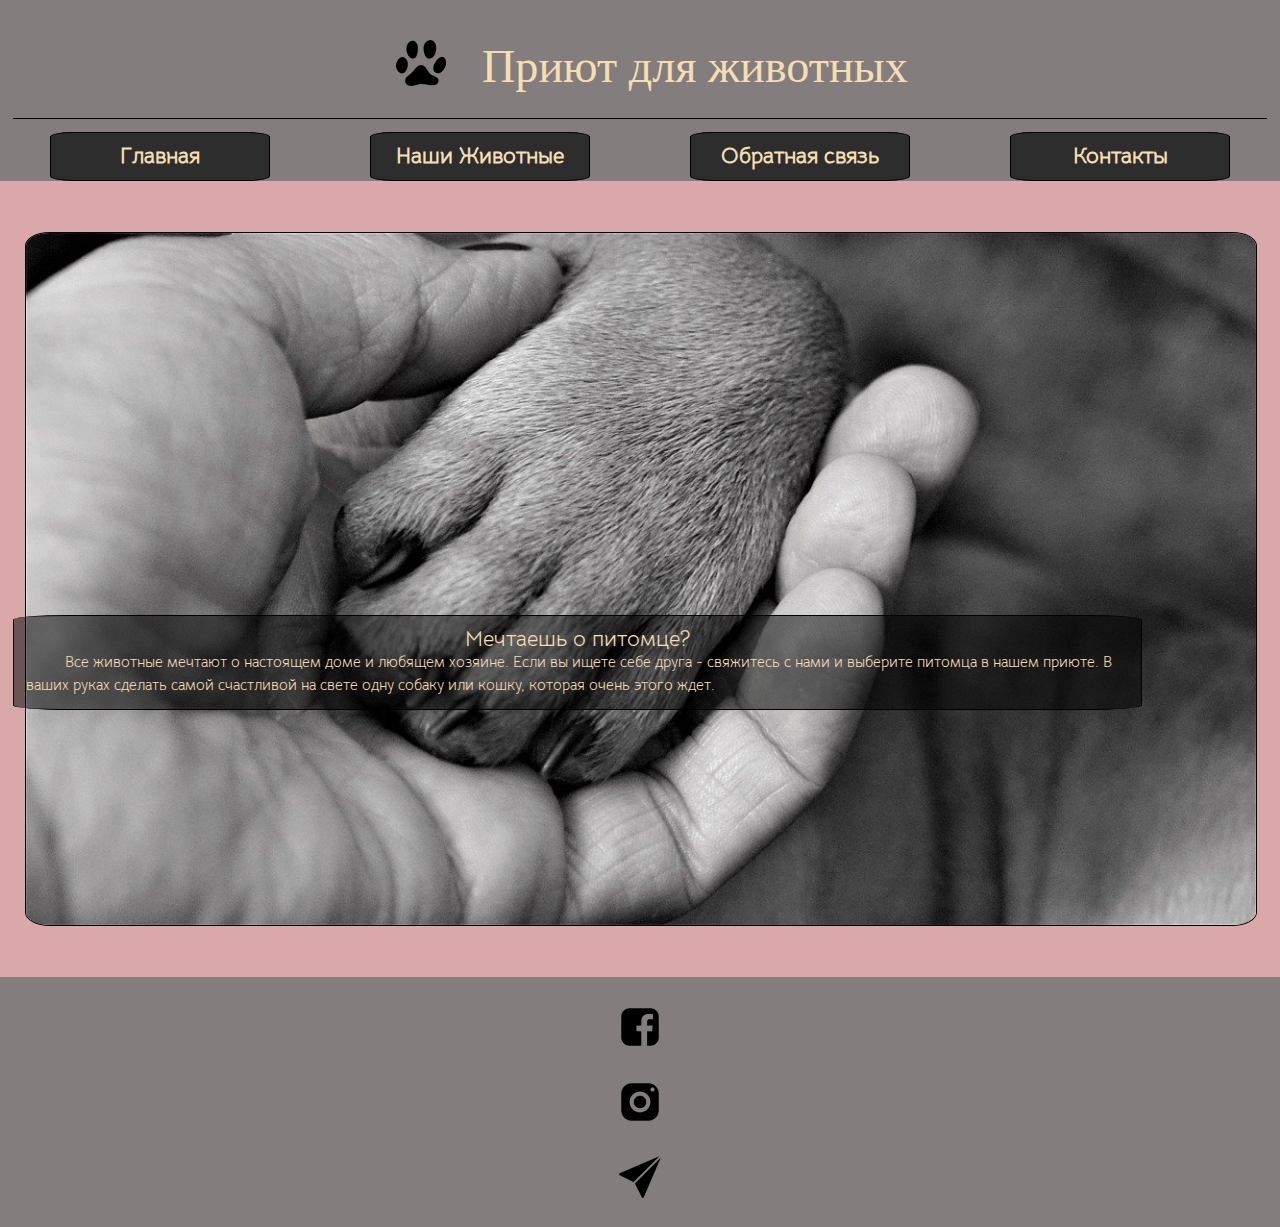
==== index.html @ b9cdd0e6 "add project" ====
<!DOCTYPE html>
<html lang="ru">
<head>
    <meta charset="utf-8">
    <meta name="viewport"
          content="width=device-width, initial-scale=1.0">
    <meta http-equiv="X-UA-Compatible" content="ie=edge">
    <link rel="stylesheet" type="text/css" href="css/reset.css">
    <link rel="stylesheet" type="text/css" href="bootstrap/css/bootstrap.min.css">
    <link rel="stylesheet" type="text/css" href="css/style.css">
  <title>Приют для животных</title>
</head>
<body>
<header>
   <div class="container-fluid header">
       <div class="row justify-content-center title">
            <div class="col-xl-12 col-lg-12 col-md-12 col-sm-12 col-12">
               <h1> <img class="lapa" src="img/lapa.png" alt="lapa"> Приют для животных</h1>
            </div>
       </div>
        <div class="row">
            <div class="col-xl-12 col-lg-12 col-md-12 col-sm-12 col-12">
            <nav class="nav">
                <ul class="nav_list">
                    <li class="nav_list_item"><a href="index.html">Главная</a></li>
                    <li class="nav_list_item"><a href="pets.html">Наши Животные</a></li>
                    <li class="nav_list_item"><a href="checkout.html">Обратная связь</a></li>
                    <li class="nav_list_item"><a href="contact.html">Контакты</a></li>
                </ul>
            </nav>
            </div>
       </div>
    </div>
</header>
<main>
   <div class="container-fluid main">
       <div class="row">
            <div class="col-xl-12 col-lg-12 col-md-12 col-sm-12 col-12 main_item">
                <img src="img/hand-4316948_1280.jpg" alt="img" class="main_img">
                <div class="row justify-content-end">
                    <div class="message col-xl-3 col-lg-5 col-md-6 col-sm-8 col-12">
                        <h2 class="message_title">Мечтаешь о питомце?</h2>
                        <p class="messsage_cont">Все животные мечтают о настоящем доме и любящем хозяине. Если вы ищете себе друга - свяжитесь с нами и выберите питомца в нашем приюте. В ваших руках сделать самой счастливой на свете одну собаку или кошку, которая очень этого ждет.</p>
                    </div>
                </div>
           </div>
       </div>
    </div>
</main>
<footer>
    <div class="container-fluid footer">
       <div class="row justify-content-around webcontacts">
            <div class="col-xl-2 col-lg-2 col-md-2 col-sm-2 col-2 webcontacts_list">
                <a href="#"><img class="icon" src="img/facebook.png" alt="facebook"></a>
            </div>
            <div class="col-xl-2 col-lg-2 col-md-2 col-sm-2 col-2 webcontacts_list">
                <a href="#"><img class="icon" src="img/instagram.png" alt="instagram"></a>
            </div>
            <div class="col-xl-2 col-lg-2 col-md-2 col-sm-2 col-2 webcontacts_list">
                 <a href="#"><img class="icon" src="img/telegram.png" alt="Telegram"></a>
            </div>
         </div>
    </div>
</footer>
</body>
</html>
---- css/style.css ----
.flex{display:flex;flex-wrap:wrap}.height_indent{line-height:1.5em;text-indent:2.5em}.margin{margin:2%}.padding{padding:1%}.text_center{text-align:center}.border_bottom{border-bottom:1px solid black}.border_left_reght{border-left:1px solid black;border-right:1px solid black}.border{border:1px solid black}.bold{font-weight:bold}@font-face{font-family:'Noto Sans';src:url(../fonts/noto_sans/NotoSansJP-Regular.ttf);src:url(../fonts/noto_sans/NotoSansJP-Regular.woff);src:url(../fonts/noto_sans/NotoSansJP-Regular.woff2);font-weight:normal;font-style:normal}@font-face{font-family:'Bellota Text';src:url(../fonts/bellota_text/BellotaText-Regular.ttf);src:url(../fonts/bellota_text/BellotaText-Regular.woff);src:url(../fonts/bellota_text/BellotaText-Regular.woff2);font-weight:normal;font-style:normal}a,a:hover,a:visited{text-decoration:none;color:black}body{background-color:#daa8a8;text-align:center;font-family:'Bellota Text',sans-serif;font-size:22px}.paging_item a,.paging_item,.select,.message,.nav_list_item a,.title,textarea,input,button{color:wheat}.header,.footer{background-color:#847d7d}.title{padding:1%}h1{font-family:'Noto Sans',serif;font-size:2.1em;padding:2%;border-bottom:1px solid black}.lapa{padding:0 2%}.nav_list{display:flex;flex-wrap:wrap;width:100%;justify-content:space-around}.nav_list li{width:15%;padding:1%;font-weight:bold;border:1px solid black;border-radius:10%;background-color:#2e2d2d}.nav_list li:hover{cursor:pointer;background-color:#433e3e;font-size:1.1em}.main,.footer{padding:1%;margin:2% 0}.footer{margin:2% 0 0 0}.main_img{display:block;margin:auto;border:1px solid black;border-radius:2%;max-width:100%}.main_item{position:relative;padding:1%}.message{position:absolute;top:55%;right:10%;background-color:rgba(0,0,0,0.5);border:1px solid black;border-radius:5%;padding:1%}.messsage_cont{text-align:left;line-height:1.5em;text-indent:2.5em;font-size:.7em}.webcontacts_list{padding:1%}.item{max-width:60%;border:1px solid black;margin:auto}.pet{padding:1%;display:flex;flex-wrap:wrap;justify-content:center}.about_pet{width:90%;padding:1%;font-size:.9em}.name_pet{padding:2%;font-weight:bold;width:100%}.select{width:50%;border:1px solid black;border-radius:30%;font-size:.9em;font-weight:bold;background-color:#2e2d2d}.select:hover,.paging_item:hover{background-color:#433e3e}.paging_list{display:flex;flex-wrap:wrap;justify-content:space-around;width:30%;margin:0 auto;padding:1%}.paging_item{border:1px solid black;border-radius:30%;width:10%;padding:1%;background-color:#2e2d2d}.letter{display:flex;flex-wrap:wrap;justify-content:center}legend{font-weight:bold;padding:1%}input,textarea{background-color:#847d7d;border:1px solid black;width:100%;border-radius:10%;line-height:1.5em;text-indent:2.5em;padding:1%;font-size:.8em}textarea{text-align:justify;padding:3%}label{width:100%;font-weight:bold;padding:1%;margin:2%}button{background-color:#847d7d;border:1px solid black;border-radius:30%;padding:2%;margin:2%}.contact,.address,.info{padding:1%;line-height:1.5em}.address{border-left:1px solid black;border-right:1px solid black}.address_title,.cont_name,.title_shedule{font-weight:bold;padding:1%;margin:2%;font-size:1.1em}.cont_link,.address_item,.shedule_item{padding:1%;text-align:left;text-indent:1.5em;font-size:.8em}
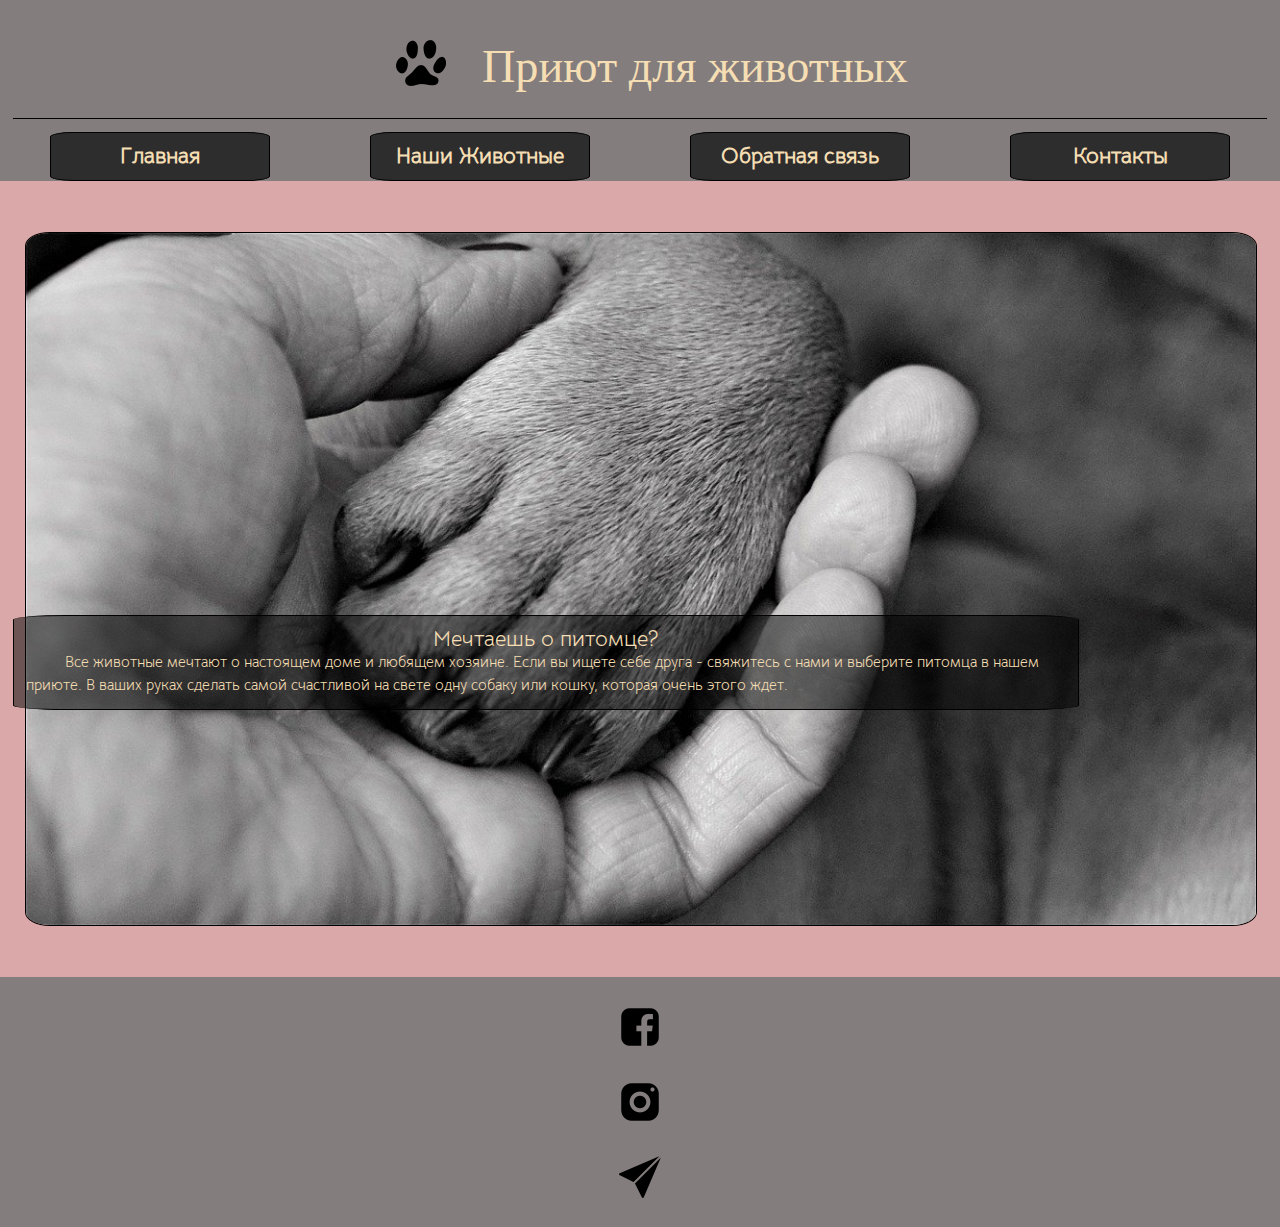
==== commit d69c9259: "changes" ====
--- a/index.html
+++ b/index.html
@@ -15,7 +15,9 @@
    <div class="container-fluid header">
        <div class="row justify-content-center title">
             <div class="col-xl-12 col-lg-12 col-md-12 col-sm-12 col-12">
-               <h1> <img class="lapa" src="img/lapa.png" alt="lapa"> Приют для животных</h1>
+               <h1>
+               <a href="index.html"><img class="lapa" src="img/lapa.png" alt="lapa"></a> 
+               Приют для животных</h1>
             </div>
        </div>
         <div class="row">
--- a/css/style.css
+++ b/css/style.css
@@ -1 +1 @@
-.flex{display:flex;flex-wrap:wrap}.height_indent{line-height:1.5em;text-indent:2.5em}.margin{margin:2%}.padding{padding:1%}.text_center{text-align:center}.border_bottom{border-bottom:1px solid black}.border_left_reght{border-left:1px solid black;border-right:1px solid black}.border{border:1px solid black}.bold{font-weight:bold}@font-face{font-family:'Noto Sans';src:url(../fonts/noto_sans/NotoSansJP-Regular.ttf);src:url(../fonts/noto_sans/NotoSansJP-Regular.woff);src:url(../fonts/noto_sans/NotoSansJP-Regular.woff2);font-weight:normal;font-style:normal}@font-face{font-family:'Bellota Text';src:url(../fonts/bellota_text/BellotaText-Regular.ttf);src:url(../fonts/bellota_text/BellotaText-Regular.woff);src:url(../fonts/bellota_text/BellotaText-Regular.woff2);font-weight:normal;font-style:normal}a,a:hover,a:visited{text-decoration:none;color:black}body{background-color:#daa8a8;text-align:center;font-family:'Bellota Text',sans-serif;font-size:22px}.paging_item a,.paging_item,.select,.message,.nav_list_item a,.title,textarea,input,button{color:wheat}.header,.footer{background-color:#847d7d}.title{padding:1%}h1{font-family:'Noto Sans',serif;font-size:2.1em;padding:2%;border-bottom:1px solid black}.lapa{padding:0 2%}.nav_list{display:flex;flex-wrap:wrap;width:100%;justify-content:space-around}.nav_list li{width:15%;padding:1%;font-weight:bold;border:1px solid black;border-radius:10%;background-color:#2e2d2d}.nav_list li:hover{cursor:pointer;background-color:#433e3e;font-size:1.1em}.main,.footer{padding:1%;margin:2% 0}.footer{margin:2% 0 0 0}.main_img{display:block;margin:auto;border:1px solid black;border-radius:2%;max-width:100%}.main_item{position:relative;padding:1%}.message{position:absolute;top:55%;right:10%;background-color:rgba(0,0,0,0.5);border:1px solid black;border-radius:5%;padding:1%}.messsage_cont{text-align:left;line-height:1.5em;text-indent:2.5em;font-size:.7em}.webcontacts_list{padding:1%}.item{max-width:60%;border:1px solid black;margin:auto}.pet{padding:1%;display:flex;flex-wrap:wrap;justify-content:center}.about_pet{width:90%;padding:1%;font-size:.9em}.name_pet{padding:2%;font-weight:bold;width:100%}.select{width:50%;border:1px solid black;border-radius:30%;font-size:.9em;font-weight:bold;background-color:#2e2d2d}.select:hover,.paging_item:hover{background-color:#433e3e}.paging_list{display:flex;flex-wrap:wrap;justify-content:space-around;width:30%;margin:0 auto;padding:1%}.paging_item{border:1px solid black;border-radius:30%;width:10%;padding:1%;background-color:#2e2d2d}.letter{display:flex;flex-wrap:wrap;justify-content:center}legend{font-weight:bold;padding:1%}input,textarea{background-color:#847d7d;border:1px solid black;width:100%;border-radius:10%;line-height:1.5em;text-indent:2.5em;padding:1%;font-size:.8em}textarea{text-align:justify;padding:3%}label{width:100%;font-weight:bold;padding:1%;margin:2%}button{background-color:#847d7d;border:1px solid black;border-radius:30%;padding:2%;margin:2%}.contact,.address,.info{padding:1%;line-height:1.5em}.address{border-left:1px solid black;border-right:1px solid black}.address_title,.cont_name,.title_shedule{font-weight:bold;padding:1%;margin:2%;font-size:1.1em}.cont_link,.address_item,.shedule_item{padding:1%;text-align:left;text-indent:1.5em;font-size:.8em}+.flex{display:flex;flex-wrap:wrap}.height_indent{line-height:1.5em;text-indent:2.5em}.margin{margin:2%}.padding{padding:1%}.text_center{text-align:center}.border_bottom{border-bottom:1px solid #000}.border_left_reght{border-left:1px solid #000;border-right:1px solid #000}.border{border:1px solid #000}.bold{font-weight:bold}@font-face{font-family:'Noto Sans';src:url(../fonts/noto_sans/NotoSansJP-Regular.ttf);src:url(../fonts/noto_sans/NotoSansJP-Regular.woff);src:url(../fonts/noto_sans/NotoSansJP-Regular.woff2);font-weight:normal;font-style:normal}@font-face{font-family:'Bellota Text';src:url(../fonts/bellota_text/BellotaText-Regular.ttf);src:url(../fonts/bellota_text/BellotaText-Regular.woff);src:url(../fonts/bellota_text/BellotaText-Regular.woff2);font-weight:normal;font-style:normal}a,a:hover,a:visited{text-decoration:none;color:#000}body{background-color:#daa8a8;text-align:center;font-family:'Bellota Text',sans-serif;font-size:22px}.paging_item a,.paging_item,.select,.message,.nav_list_item a,.title,textarea,input,button{color:#f5deb3}.header,.footer{background-color:#847d7d}.title{padding:1%}h1{font-family:'Noto Sans',serif;font-size:2.1em;padding:2%;border-bottom:1px solid #000}.lapa{padding:0 2%}.nav_list{display:flex;flex-wrap:wrap;width:100%;justify-content:space-around}.nav_list li{width:15%;padding:1%;font-weight:bold;border:1px solid #000;border-radius:10%;background-color:#2e2d2d}.nav_list li:hover{cursor:pointer;background-color:#433e3e}.main,.footer{padding:1%;margin:2% 0}.footer{margin:2% 0 0 0}.main_img{display:block;margin:auto;border:1px solid #000;border-radius:2%;max-width:100%}.main_item{position:relative;padding:1%}.message{position:absolute;top:55%;right:15%;background-color:rgba(0,0,0,0.5);border:1px solid #000;border-radius:5%;padding:1%}.messsage_cont{text-align:left;line-height:1.5em;text-indent:2.5em;font-size:.7em}.webcontacts_list{padding:1%}.item{max-width:60%;border:1px solid #000;margin:auto}.pet{padding:1%;display:flex;flex-wrap:wrap;justify-content:center}.about_pet{width:90%;padding:1%;font-size:.9em}.name_pet{padding:2%;font-weight:bold;width:100%}.select{width:50%;border:1px solid #000;border-radius:30%;font-size:.9em;font-weight:bold;background-color:#2e2d2d}.select:hover,.paging_item:hover{background-color:#433e3e}.paging_list{display:flex;flex-wrap:wrap;justify-content:space-around;width:30%;margin:0 auto;padding:1%}.paging_item{border:1px solid #000;border-radius:30%;width:10%;padding:1%;background-color:#2e2d2d}.letter{display:flex;flex-wrap:wrap;justify-content:center}legend{font-weight:bold;padding:1%}input,textarea{background-color:#847d7d;border:1px solid #000;width:100%;border-radius:10%;line-height:1.5em;text-indent:2.5em;padding:1%;font-size:.8em}::-webkit-input-placeholder{color:#f5deb3}textarea{text-align:justify;padding:3%}label{width:100%;font-weight:bold;padding:1%;margin:2%}button{background-color:#847d7d;border:1px solid #000;border-radius:30%;padding:2%;margin:2%}.contact,.address,.info{padding:1%;line-height:1.5em}.address{border-left:1px solid #000;border-right:1px solid #000}.address_title,.cont_name,.title_shedule{font-weight:bold;padding:1%;margin:2%;font-size:1.1em}.cont_link,.address_item,.shedule_item{padding:1%;text-align:left;text-indent:1.5em;font-size:.8em}